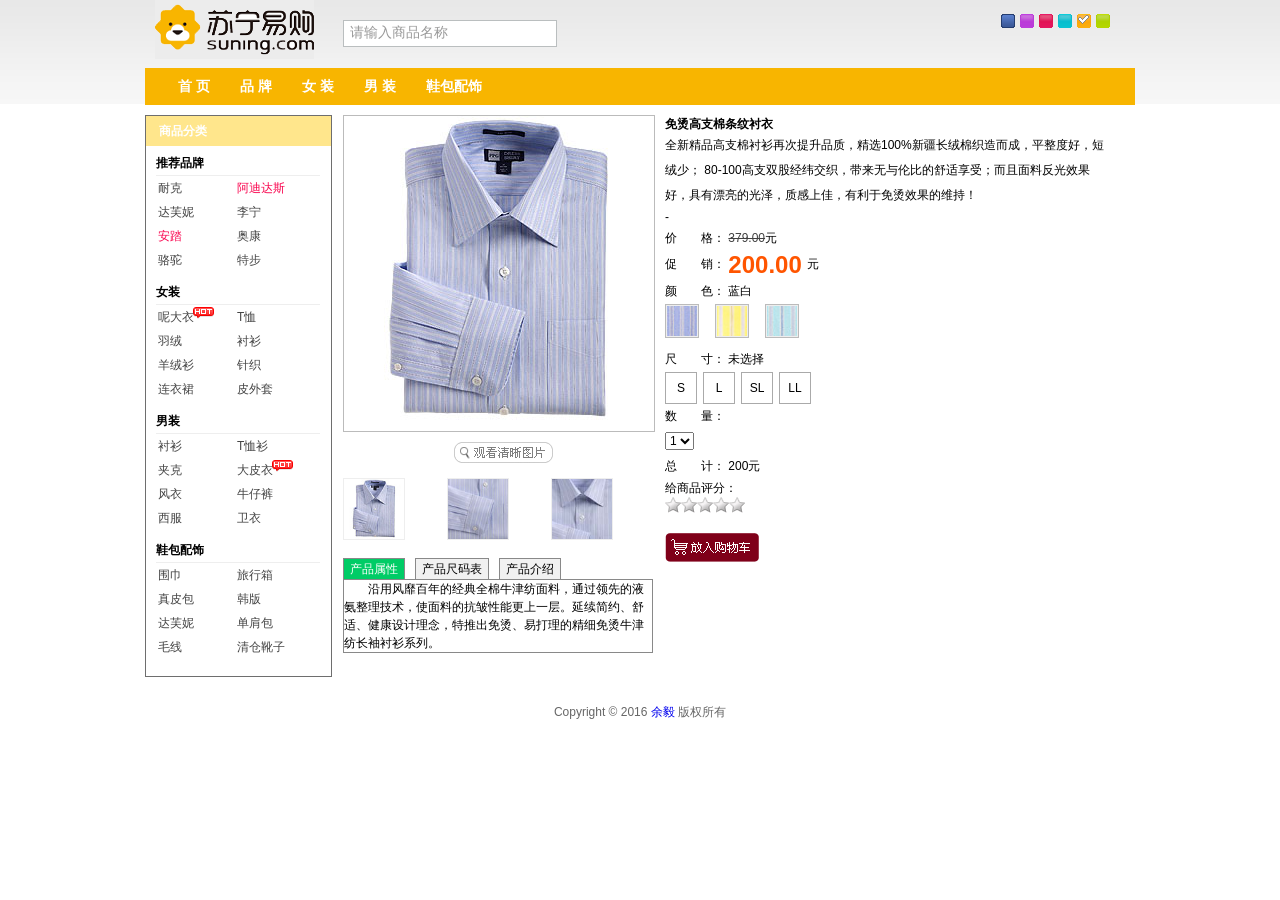
==== detail.html @ cf4ea4bd "电商首页与产品页第一次提交 电商首页与产品页第一次提交V1.0" ====
<!DOCTYPE html>
<html lang="zh-CN">
<head>
    <meta charset="UTF-8">
    <meta http-equiv="X-UA-Compatible" content="IE=edge">
    <meta name="viewport" content="width=device-width, initial-scale=1">
    <title>苏宁易购 产品页</title>
    <link rel="stylesheet" href="styles/reset.css" type="text/css"/>
    <link rel="stylesheet" href="styles/main.css" type="text/css"/>
    <link rel="stylesheet" href="styles/thickbox.css" type="text/css"/>
    <link rel="stylesheet" href='styles/box.css' type='text/css'/>
    <link rel="stylesheet" href="styles/skin/skin_4.css" type="text/css" id="cssfile"/>
</head>
<body>
<!--===头部开始===-->
<div id="header">
    <div class="contWidth">
        <a class="logo" href="###"><img src="images/logo.png" alt="苏宁易购"/></a>
        <div class="search">
            <input type="text" id="inputSearch" class="" value="请输入商品名称"/>
        </div>
        <ul id="skin">
            <li id="skin_0" title="蓝色">蓝色</li>
            <li id="skin_1" title="紫色">紫色</li>
            <li id="skin_2" title="红色">红色</li>
            <li id="skin_3" title="天蓝色">天蓝色</li>
            <li id="skin_4" title="橙色" class="selected">橙色</li>
            <li id="skin_5" title="淡绿色">淡绿色</li>
        </ul>
        <!--===导航开始===-->
        <div id="nav" class="mainNav">
            <ul class="nav">
                <li><a href="index.html">首 页</a></li>
                <li><a href="###">品 牌</a>
                    <div class="snNav">
                        <div class="subitem">
                            <dl class="fore">
                                <dt>
                                    <a href="###">品牌：</a>
                                </dt>
                                <dd>
                                    <em><a href="###">耐克</a></em>
                                    <em><a href="###">阿迪达斯</a></em>
                                    <em><a href="###">达芙妮</a></em>
                                    <em><a href="###">李宁</a></em>
                                    <em><a href="###">安踏</a></em>
                                    <em><a href="###">奥康</a></em>
                                    <em><a href="###">骆驼</a></em>
                                    <em><a href="###">特步</a></em>
                                    <em><a href="###">耐克</a></em>
                                    <em><a href="###">阿迪达斯</a></em>
                                    <em><a href="###">达芙妮</a></em>
                                    <em><a href="###">李宁</a></em>
                                    <em class="noborder"><a href="###">特步</a></em>
                                </dd>
                            </dl>
                            <dl>
                                <dt>
                                    <a href="###">品牌：</a>
                                </dt>
                                <dd>
                                    <em><a href="###">耐克</a></em>
                                    <em><a href="###">阿迪达斯</a></em>
                                    <em><a href="###">达芙妮</a></em>
                                    <em><a href="###">李宁</a></em>
                                    <em><a href="###">安踏</a></em>
                                    <em><a href="###">奥康</a></em>
                                    <em><a href="###">骆驼</a></em>
                                    <em><a href="###">特步</a></em>
                                    <em><a href="###">耐克</a></em>
                                    <em><a href="###">阿迪达斯</a></em>
                                    <em><a href="###">达芙妮</a></em>
                                    <em><a href="###">李宁</a></em>
                                    <em class="noborder"><a href="###">特步</a></em>
                                </dd>
                            </dl>
                        </div>
                    </div>
                </li>
                <li><a href="###">女 装</a>
                    <div class="snNav">
                        <div class="subitem">
                            <dl class="fore">
                                <dt>
                                    <a href="###">女 装：</a>
                                </dt>
                                <dd>
                                    <em><a href="###">耐克</a></em>
                                    <em><a href="###">阿迪达斯</a></em>
                                    <em><a href="###">达芙妮</a></em>
                                    <em><a href="###">李宁</a></em>
                                    <em><a href="###">安踏</a></em>
                                    <em><a href="###">奥康</a></em>
                                    <em><a href="###">骆驼</a></em>
                                    <em><a href="###">特步</a></em>
                                    <em><a href="###">耐克</a></em>
                                    <em><a href="###">阿迪达斯</a></em>
                                    <em><a href="###">达芙妮</a></em>
                                    <em><a href="###">李宁</a></em>
                                    <em class="noborder"><a href="###">特步</a></em>
                                </dd>
                            </dl>
                            <dl>
                                <dt>
                                    <a href="###">女 装：</a>
                                </dt>
                                <dd>
                                    <em><a href="###">耐克</a></em>
                                    <em><a href="###">阿迪达斯</a></em>
                                    <em><a href="###">达芙妮</a></em>
                                    <em><a href="###">李宁</a></em>
                                    <em><a href="###">安踏</a></em>
                                    <em><a href="###">奥康</a></em>
                                    <em><a href="###">骆驼</a></em>
                                    <em><a href="###">特步</a></em>
                                    <em><a href="###">耐克</a></em>
                                    <em><a href="###">阿迪达斯</a></em>
                                    <em><a href="###">达芙妮</a></em>
                                    <em><a href="###">李宁</a></em>
                                    <em class="noborder"><a href="###">特步</a></em>
                                </dd>
                            </dl>
                        </div>
                    </div>
                </li>
                <li><a href="###">男 装</a>
                    <div class="snNav">
                        <div class="subitem">
                            <dl class="fore">
                                <dt>
                                    <a href="###">男 装：</a>
                                </dt>
                                <dd>
                                    <em><a href="###">耐克</a></em>
                                    <em><a href="###">阿迪达斯</a></em>
                                    <em><a href="###">达芙妮</a></em>
                                    <em><a href="###">李宁</a></em>
                                    <em><a href="###">安踏</a></em>
                                    <em><a href="###">奥康</a></em>
                                    <em><a href="###">骆驼</a></em>
                                    <em><a href="###">特步</a></em>
                                    <em><a href="###">耐克</a></em>
                                    <em><a href="###">阿迪达斯</a></em>
                                    <em><a href="###">达芙妮</a></em>
                                    <em><a href="###">李宁</a></em>
                                    <em class="noborder"><a href="###">特步</a></em>
                                </dd>
                            </dl>
                            <dl>
                                <dt>
                                    <a href="###">男 装：</a>
                                </dt>
                                <dd>
                                    <em><a href="###">耐克</a></em>
                                    <em><a href="###">阿迪达斯</a></em>
                                    <em><a href="###">达芙妮</a></em>
                                    <em><a href="###">李宁</a></em>
                                    <em><a href="###">安踏</a></em>
                                    <em><a href="###">奥康</a></em>
                                    <em><a href="###">骆驼</a></em>
                                    <em><a href="###">特步</a></em>
                                    <em><a href="###">耐克</a></em>
                                    <em><a href="###">阿迪达斯</a></em>
                                    <em><a href="###">达芙妮</a></em>
                                    <em><a href="###">李宁</a></em>
                                    <em class="noborder"><a href="###">特步</a></em>
                                </dd>
                            </dl>
                        </div>
                    </div>
                </li>
                <li><a href="###">鞋包配饰</a></li>
            </ul>
        </div>
        <!--  导航结束  -->
    </div>
</div>
<!--   头部结束   -->
<!--主体开始-->
<div id="content">
    <div class="suning">
        <!--===左侧边栏商品分类开始===-->
        <div id="snCatalog">
            <h2 title="商品分类">商品分类</h2>
            <!--===左侧边栏内容开始===-->
            <div class="snCatainfo">
                <h3>推荐品牌</h3>
                <ul>
                    <li><a href="###">耐克</a></li>
                    <li><a href="###" class="promoted">阿迪达斯</a></li>
                    <li><a href="###">达芙妮</a></li>
                    <li><a href="###">李宁</a></li>
                    <li><a href="###" class="promoted">安踏</a></li>
                    <li><a href="###">奥康</a></li>
                    <li><a href="###">骆驼</a></li>
                    <li><a href="###">特步</a></li>
                </ul>
                <br class="clear">
                <h3>女装</h3>
                <ul>
                    <li><a href="###" class="hot">呢大衣</a></li>
                    <li><a href="###">T恤</a></li>
                    <li><a href="###">羽绒</a></li>
                    <li><a href="###">衬衫</a></li>
                    <li><a href="###">羊绒衫</a></li>
                    <li><a href="###">针织</a></li>
                    <li><a href="###">连衣裙</a></li>
                    <li><a href="###">皮外套</a></li>
                </ul>
                <br class="clear">
                <h3>男装</h3>
                <ul>
                    <li><a href="###">衬衫</a></li>
                    <li><a href="###">T恤衫</a></li>
                    <li><a href="###">夹克</a></li>
                    <li><a href="###" class="hot">大皮衣</a></li>
                    <li><a href="###">风衣</a></li>
                    <li><a href="###">牛仔裤</a></li>
                    <li><a href="###">西服</a></li>
                    <li><a href="###">卫衣</a></li>
                </ul>
                <br class="clear">
                <h3>鞋包配饰</h3>
                <ul>
                    <li><a href="###">围巾</a></li>
                    <li><a href="###">旅行箱</a></li>
                    <li><a href="###">真皮包</a></li>
                    <li><a href="###">韩版</a></li>
                    <li><a href="###">达芙妮</a></li>
                    <li><a href="###">单肩包</a></li>
                    <li><a href="###">毛线</a></li>
                    <li><a href="###">清仓靴子</a></li>
                </ul>

            </div>
        </div>
        <!--   左侧商品分类栏结束   -->

        <!--===商品信息开始===-->
        <div id="snProitem">
            <div class="jqzoomWrap">
                <a href="images/pro_img/blue_one_big.jpg" class="jqzoom" rel='gal1' title="免烫高支棉条纹衬衣">
                    <img src="images/pro_img/blue_one_small.jpg" title="免烫高支棉条纹衬衣" alt="免烫高支棉条纹衬衣" id="bigImg">
                </a>
            </div>
            <span>
                <a title="细节大图" id="thickImg" href="images/pro_img/blue_one_big.jpg" class="thickbox">
                   <img src="images/look.gif" alt="点击看大图">
                </a>
            </span>
            <ul class="imgList">
                <li class="imgList_blue">
                    <!--javascript:点击链接时不滚动到首页-->
                    <a href='javascript:;'
                       rel="{gallery: 'gal1', smallimage: 'images/pro_img/blue_one_small.jpg',largeimage: 'images/pro_img/blue_one_big.jpg'}">
                        <img src='images/pro_img/blue_one.jpg' alt="">
                    </a>
                </li>
                <li class="imgList_blue">
                    <a href='javascript:;'
                       rel="{gallery: 'gal1', smallimage: 'images/pro_img/blue_two_small.jpg',largeimage: 'images/pro_img/blue_two_big.jpg'}">
                        <img src='images/pro_img/blue_two.jpg' alt="">
                    </a>
                </li>
                <li class="imgList_blue">
                    <a href='javascript:;'
                       rel="{gallery: 'gal1', smallimage: 'images/pro_img/blue_three_small.jpg',largeimage: 'images/pro_img/blue_three_big.jpg'}">
                        <img
                                src='images/pro_img/blue_three.jpg' alt="">
                    </a>
                </li>

                <li class="imgList_green hide">
                    <a href='javascript:;'
                       rel="{gallery: 'gal1', smallimage: 'images/pro_img/green_one_small.jpg',largeimage: 'images/pro_img/green_one_big.jpg'}">
                        <img src='images/pro_img/green_one.jpg' alt="">
                    </a>
                </li>
                <li class="imgList_green hide">
                    <a href='javascript:;'
                       rel="{gallery: 'gal1', smallimage: 'images/pro_img/green_two_small.jpg',largeimage: 'images/pro_img/green_two_big.jpg'}">
                        <img src='images/pro_img/green_two.jpg' alt="">
                    </a></li>

                <li class="imgList_yellow hide">
                    <a href='javascript:;'
                       rel="{gallery: 'gal1', smallimage: 'images/pro_img/yellow_one_small.jpg',largeimage: 'images/pro_img/yellow_one_big.jpg'}">
                        <img src='images/pro_img/yellow_one.jpg' alt="">
                    </a>
                </li>
                <li class="imgList_yellow hide">
                    <a href='javascript:;'
                       rel="{gallery: 'gal1', smallimage: 'images/pro_img/yellow_two_small.jpg',largeimage: 'images/pro_img/yellow_two_big.jpg'}">
                        <img src='images/pro_img/yellow_two.jpg' alt="">
                    </a>
                </li>
                <li class="imgList_yellow hide">
                    <a href='javascript:;'
                       rel="{gallery: 'gal1', smallimage: 'images/pro_img/yellow_three_small.jpg',largeimage: 'images/pro_img/yellow_three_big.jpg'}">
                        <img src='images/pro_img/yellow_three.jpg' alt="">
                    </a>
                </li>
            </ul>
            <div class="tab">
                <div class="tab_menu">
                    <ul>
                        <li class="selected">产品属性</li>
                        <li>产品尺码表</li>
                        <li>产品介绍</li>
                    </ul>
                </div>
                <div class="tab_box">
                    <div>沿用风靡百年的经典全棉牛津纺面料，通过领先的液氨整理技术，使面料的抗皱性能更上一层。延续简约、舒适、健康设计理念，特推出免烫、易打理的精细免烫牛津纺长袖衬衫系列。
                    </div>
                    <div class="hide">
                        来自新疆无污染的生态棉花，采用紧密纺精梳棉纱，单经双纬的织造组织，造就了颗粒饱满、朴实无华、温润细腻的经典牛津纺，易洗快干、手感丰软、吸湿性好。设计师遵循布料完美肌理，立体剪裁，曲摆的现代人性化裁减，相得益彰，浑然天成。
                    </div>
                    <div class="hide">
                        世界权威德国科德宝的衬和英国高士缝纫线使成衣领型自然舒展、永不变形，缝线部位平服工整、牢固耐磨；人性化的4片式后背打褶结构设计提供更舒适的活动空间；领尖扣的领型设计戴或不戴领带风格炯同、瞬间呈现；醇正天然设计，只为彰显自然荣耀。
                    </div>
                </div>
            </div>
        </div>
        <!--   商品信息结束   -->

        <!--===商品列表开始===-->
        <div id="snDetails">
            <div class="snProDetail">
                <h4>免烫高支棉条纹衬衣</h4>
                <ul class="snProDetailList">
                    <li>全新精品高支棉衬衫再次提升品质，精选100%新疆长绒棉织造而成，平整度好，短绒少；
                        80-100高支双股经纬交织，带来无与伦比的舒适享受；而且面料反光效果好，具有漂亮的光泽，质感上佳，有利于免烫效果的维持！
                    </li>-
                    <li>
                        <span>价&#12288;&#12288;格：</span>
                        <strong class="del">379.00</strong>元
                    </li>
                    <li class="tbDetailPrice">
                        <span>促&#12288;&#12288;销：</span>
                        <strong>200.00</strong>元
                    </li>
                    <li class="color_change">
                        <span>颜&#12288;&#12288;色：</span>
                        <strong>蓝白</strong>
                        <ul>
                            <li><img alt="蓝白" src="images/pro_img/blue.jpg"/></li>
                            <li><img alt="黄白" src="images/pro_img/yellow.jpg"/></li>
                            <li><img alt="粉绿" src="images/pro_img/green.jpg"/></li>
                        </ul>
                    </li>
                    <li class="pro_size">
                        <span>尺&#12288;&#12288;寸：</span>
                        <strong>未选择</strong>
                        <ul>
                            <li>S</li>
                            <li>L</li>
                            <li>SL</li>
                            <li>LL</li>
                        </ul>
                    </li>
                    <li>
                        <span>数&#12288;&#12288;量：</span>
                        <div class="pro_num">
                            <select id="num_sort">
                                <option value="1">1</option>
                                <option value="2">2</option>
                                <option value="3">3</option>
                                <option value="4">4</option>
                                <option value="5">5</option>
                            </select>
                        </div>
                    </li>
                    <li class="pro_price">
                        <span>总&#12288;&#12288;计：</span>
                        <strong>200</strong>元
                    </li>
                </ul>
                <div class="pro_rating">
                    给商品评分：
                    <ul class="rating nostar">
                        <li class="one"><a title="1分" href="###">1</a></li>
                        <li class="two"><a title="2分" href="###">2</a></li>
                        <li class="three"><a title="3分" href="###">3</a></li>
                        <li class="four"><a title="4分" href="###">4</a></li>
                        <li class="five"><a title="5分" href="###">5</a></li>
                    </ul>
                </div>
                <div id="cart">
                    <a href="###"><img src="images/btn_cart.png" alt="放入购物车"/></a>
                </div>
            </div>
        </div>
        <!--    商品列表结束    -->
    </div>
</div>
<!--   主体结束   -->
<div id="footer">Copyright &copy 2016 <a href="mailto:523697597@qq.com">余毅</a> 版权所有</div>


<!--===普通弹出层开始===-->
<div id="basic-dialog-ok">
    <div class="box-title show"><h2>提示</h2></div>
    <div class="box-main">
        <div class="tips">
			<span class="tips-ico">
				<span class="ico-ok"><!-- 图标 --></span>
			</span>
            <div class="tips-content">
                <div class="tips-title" id="snDialogContent"></div>
                <div class="tips-line"></div>
            </div>
        </div>
        <div class="box-buttons">
            <button type="button" class="simplemodal-close">关 闭</button>
        </div>
    </div>
</div>
<!--   普通弹出层结束   -->
<script src="../scripts/jquery.js" type="text/javascript"></script>
<script src="scripts/jquery.cookie.js" type="text/javascript"></script>
<!-- 搜索文本框效果 -->
<script src="scripts/input.js" type="text/javascript"></script>
<!-- 修改皮肤样式 -->
<script src="scripts/changeSkin.js" type="text/javascript"></script>
<!-- 导航效果 -->
<script src="scripts/nav.js" type="text/javascript"></script>
<!-- 产品缩略图 -->
<script src="scripts/jquery.jqzoom.js" type="text/javascript"></script>
<script src="scripts/use_jqzoom.js" type="text/javascript"></script>
<!-- 遮罩图片 -->
<script src="scripts/jquery.thickbox.js" type="text/javascript"></script>
<!-- 产品换颜色 -->
<script src="scripts/switchColor.js" type="text/javascript"></script>
<!-- 产品小图切换大图 -->
<script src="scripts/switchImg.js" type="text/javascript"></script>
<!-- Tab标签 -->
<script src="scripts/tab.js" type="text/javascript"></script>
<!-- 产品尺寸和价格计算 -->
<script src="scripts/sizeAndprice.js" type="text/javascript"></script>
<!-- 星级评分 -->
<script src="scripts/star.js" type="text/javascript"></script>
<!-- 内容提交 -->
<script src="scripts/jquery.simplemodal.js" type="text/javascript"></script>
<script src="scripts/finish.js" type="text/javascript"></script>
</body>
</html>
---- styles/main.css ----
/*===头部样式开始===*/
#header {
    height: 105px;

    background: url('../images/headerbg.png') repeat-x scroll 0 0 #fff;
}

#header .contWidth {
    position: relative;
    z-index: 100;

    width: 990px;
    height: 105px;
    margin: 0 auto;
}

#header .logo {
    line-height: 80px;

    float: left;

    margin: 0 0 0 10px;

    color: #fff;
}

#header .search {
    position: absolute;
    top: 20px;
    left: 198px;
}

#inputSearch {
    font-size: 14px;

    width: 200px;
    height: 17px;
    padding: 3px 6px 5px 6px;

    color: #999;
    border: 1px solid #babebf;
}

#inputSearch.focus {
    border: 1px solid #00a5ff;
}

/* 切换皮肤控件样式 */
#skin {
    float: right;

    width: 120px;
    margin: 10px;
    padding: 4px;
}

#skin li {
    display: block;
    float: left;
    overflow: hidden;

    width: 15px;
    height: 15px;
    margin-right: 4px;

    cursor: pointer;
    /*缩进-9999px，让文字显示到看不到的区域*/
    text-indent: -9999px;

    background-image: url('../images/theme.gif');
}

/*使用同一张图片的不同位置来显示不同内容，可以节省网站的HTTP请求*/
#skin_0 {
    background-position: 0 0;
}

#skin_1 {
    background-position: 15px 0;
}

#skin_2 {
    background-position: 35px 0;
}

#skin_3 {
    background-position: 55px 0;
}

#skin_4 {
    background-position: 75px 0;
}

#skin_5 {
    background-position: 95px 0;
}

#skin_0.selected {
    background-position: 0 15px;
}

#skin_1.selected {
    background-position: 15px 15px;
}

#skin_2.selected {
    background-position: 35px 15px;
}

#skin_3.selected {
    background-position: 55px 15px;
}

#skin_4.selected {
    background-position: 75px 15px;
}

#skin_5.selected {
    background-position: 95px 15px;
}

/*导航样式开始*/
.mainNav {

    position: absolute;
    z-index: 100;
    top: 68px;
    left: 0;

    width: 990px;
    /*height与line-height相同可以使导航栏文字垂直居中*/
    height: 37px;
    line-height: 37px;
    background-color: #4a4a4a;
}

.mainNav .nav {
    display: inline;
    float: left;

    margin-left: 25px;
}

.mainNav ul li {
    position: relative;
    z-index: 100;

    display: inline;
    float: left;

    margin-right: 14px;
}

.mainNav ul li a {
    font-size: 14px;
    font-weight: 700;

    display: block;

    padding: 0 8px;

    color: #fff;
}

.mainNav ul li a:hover {
    background: none;
}

/* 二级菜单 */
.snNav {
    position: absolute;
    z-index: 1000;
    top: 37px;
    left: 0;

    /*二级菜单默认不显示*/
    display: none;
    overflow: hidden;

    width: 474px;

    border: 1px solid #b1b1b1;
    border-top: 0;
    background: #fff;
}

.snNav .subitem {
    float: left;

    width: 450px;
    height: auto !important;
    min-height: 100px;
    padding: 10px 12px;
}

.snNav .subitem dl {
    float: left;
    overflow: hidden;

    padding: 8px 0;

    border-top: 1px dashed #c4c4c4;
}

.snNav .subitem .fore {
    padding-top: 0;

    border-top-style: none;
}

.snNav .subitem dt {
    font-weight: bold;
    line-height: 16px;

    float: left;

    width: 76px;
    padding: 4px 3px;

    text-align: center;
}

.snNav .subitem dt a {
    font-size: 12px;
    font-weight: 700;

    padding: 0;

    color: #000;
}

.snNav .subitem dd {
    float: left;
    overflow: hidden;

    width: 364px;
    padding: 0;
}

.snNav .subitem em {
    /*不要用斜体显示*/
    font-style: normal;
    line-height: 14px;

    float: left;

    height: 14px;
    margin: 5px 0;
    padding: 0 8px;
    /*显示二级菜单每个链接右边的线*/
    border-right: 1px solid #ccc;
}

.snNav .subitem em a {
    font-size: 12px;
    font-weight: normal;

    padding: 0;
    /*强制链接在同一行显示*/
    white-space: nowrap;

    color: #666;
}

.snNav .subitem em.noborder {
    /*最右边链接不显示右边的线*/
    border-right: 0 none;
}

/*===conttent样式开始=== */
#content {
    position: relative;

    clear: left;

    width: 990px;
    margin: 0 auto;
}

.suning {
    overflow: hidden;

    height: 560px;
    padding: 10px 0;
}

/* 左侧边栏商品分类 */
#snCatalog {
    float: left;
    overflow: hidden;

    width: 185px;
    height: 560px;
    margin-right:11px;
    border:1px solid #6e6e6e;
}

#snCatalog h2 {
    font-size: 12px;
    line-height: 30px;

    height: 30px;

    text-indent: 13px;

    color: #fff;
    background-color: #6e6e6e;
}

.snCatainfo {
    overflow: hidden;

    width: 165px;
    height: 524px;
    padding: 5px 10px 0;


}

.snCatainfo h3 {
    line-height: 24px;

    width: 164px;
    height: 24px;
    /*底部分割线*/
    border-bottom: 1px solid #eee;
}

.snCatainfo ul {
    float: left;

    padding: 0 2px 8px;
}

.snCatainfo li {
    line-height: 24px;

    position: relative;

    float: left;
    overflow: hidden;

    width: 79px;
    height: 24px;

    color: #aeadae;
}

.snCatainfo li a {
    color: #444;
}

.snCatainfo li a:hover {
    text-decoration: none;

    color: #00cc66;
}
/*促销标记*/
.snCatainfo li a.promoted {
    color: #f9044e;
}
/*热卖标记*/
.snCatainfo li .hot {
    position: absolute;
    top: 0;

    width: 79px;
    height: 24px;

    background: url('../images/hot.gif') no-repeat scroll 35px 0 transparent;
}

/* 轮播大图 */
#snImageroll {
    position: relative;

    float: left;
    overflow: hidden;

    width: 550px;
    height: 320px;
    margin-right:11px;
}

#snImageroll img {
    position: absolute;
    top: 0;
    left: 0;
}

#snImageroll div {
    position: absolute;
    bottom: 0;

    float: left;
    overflow: hidden;
}

#snImageroll div a {
    display: inline-block;
    float: left;
    overflow: hidden;

    width: 79px;
    height: 32px;
    margin-right: 1px;
    padding: 5px 15px;

    text-align: center;

    color: #fff;
    background-color: #444;
    text-decoration: none;
}

#snImageroll div a em {
    display: block;
    overflow: hidden;

    width: 79px;
    height: 16px;

    cursor: pointer;
}

#snImageroll .last {
    width: 80px;
    margin: 0;
}
/*轮播图展现的图片*/
#snImageroll a.choosen {
    color: #fff;
    background: url('../images/adindex.gif') no-repeat center 39px #00cc66;
}

/* 最新动态 */
#snNotice {
    float: left;
    overflow: hidden;

    width: 230px;
    height: 321px;
}

#snMiaosha {
    float: left;
    overflow: hidden;

    width: 230px;
    height: 176px;
    margin-bottom: 10px;
}
/*旋转动画时长*/
.SN_css3 img {
    -webkit-transition: 1s all;
    -moz-transition: 1s all;
    -o-transition: 1s all;
    transition: 1s all;
}
/*图片旋转360度*/
.SN_css3:hover img {
    -webkit-transform: rotate(360deg);
    -moz-transform: rotate(360deg);
    -o-transform: rotate(360deg);
    transform: rotate(360deg);

}

#snNoticeInfo {
    float: left;
    overflow: hidden;

    width: 228px;
    height: 133px;

    border: 1px solid #dfdfdf;
}

#snNoticeInfo h2 {
    line-height: 23px;

    height: 23px;

    text-indent: 12px;

    border-bottom: 1px solid #dfdfdf;
}

#snNoticeInfo ul {
    float: left;

    padding: 6px 2px 0 12px;
}

#snNoticeInfo li {
    line-height: 20px;

    overflow: hidden;

    height: 20px;
}

#snNoticeInfo li a {
    color: #666;
}

#snNoticeInfo li a:hover {
    text-decoration: none;

    color: #00cc66;
}

/* 品牌活动 */
#snBrand {
    float: left;
    overflow: hidden;

    width: 790px;
    height: 230px;
    margin: 10px 0 0;
}

#snBrandTab {
    position: relative;

    float: left;

    width: 790px;
    height: 29px;

    border-bottom: 1px solid #e4e4e4;
}

#snBrandTab h2 {
    line-height: 29px;

    position: absolute;
    left: 0;

    width: 100px;
    height: 29px;
}

#snBrandTab ul {
    position: absolute;
    top: 10px;
    right: 0;
}

#snBrandTab li {
    float: left;

    margin: 0 10px 0 0;
}

#snBrandTab li a {
    line-height: 20px;

    display: inline-block;

    height: 20px;
    padding: 0 10px;

    color: #000;
    background-color: #e4e4e4;
}

#snBrandTab .choosen {
    padding-bottom: 3px;

    background: url('../images/choosen.gif') no-repeat scroll 50% bottom transparent;
}

#snBrandTab .choosen a {
    color: #fff;
    outline: 0 none;
    background-color: #00cc66;
}

#snBrandContent {
    position: relative;

    float: left;
    overflow: hidden;

    width: 790px;
    height: 188px;
    margin: 8px 5px;
}

#snBrandList {
    position: absolute;
    top: 0;
    left: 0;

    width: 3200px;
}

#snBrandContent li {
    position: relative;

    float: left;
    overflow: hidden;

    width: 185px;
    height: 188px;
    padding: 0 5px;
}

#snBrandContent li img {
    position: absolute;
    top: 0;
    left: 5px;
}

#snBrandContent li span {
    font-size: 14px;
    line-height: 24px;

    position: absolute;
    bottom: 0;

    display: inline-block;
    overflow: hidden;

    width: 183px;
    height: 24px;

    text-align: center;

    color: #666;
    background-color: #efefef;
}

#snBrandContent li a {
    color: #666;
}

#snBrandContent li a:hover {
    text-decoration: none;

    color: #0c6;
}

/* details.html */
#snProitem {
    display: inline;
    float: left;

    width: 312px;
    height: 560px;
}

#snProitem .jqzoomWrap {
    position: relative;

    float: left;

    padding: 0;

    cursor: pointer;

    border: 1px solid #bbb;
}

#snProitem span {
    display: block;
    clear: both;

    width: 320px;
    padding-top: 10px;
    padding-bottom: 10px;

    text-align: center;
}

#snProitem ul.imgList {
    height: 80px;
}

#snProitem ul.imgList li {
    float: left;

    margin-right: 42px;
}

#snProitem ul.imgList li img {
    width: 60px;
    height: 60px;
    padding: 1px;

    cursor: pointer;

    background: #eee;
}

#snProitem ul.imgList li img:hover {
    padding: 1px;

    background: #999;
}

.tab {
    float: left;
    clear: both;
    overflow: hidden;

    width: 310px;
    height: 230px;
}

.tab .tab_menu {
    clear: both;
}

.tab .tab_menu li {
    float: left;

    margin-right: 10px;
    padding: 1px 6px;

    list-style: none;

    cursor: pointer;
    text-align: center;

    border: 1px solid #898989;
    border-bottom: none;
    background: #f1f1f1;
}

.tab .tab_menu li.hover {
    background: #dfdfdf;
}

.tab .tab_menu li.selected {
    color: #fff;
    background: #0c6;

}

.tab .tab_box {
    clear: both;
    text-indent:24px;
    border: 1px solid #898989;
}

.tab .hide {
    display: none;
}

#snDetails {
    display: inline;
    float: left;
    overflow: hidden;

    width: 468px;
}

#snDetails .snProDetail {
    padding: 0 10px 10px 10px;
}

#snDetails .snProDetailList li {
    line-height: 25px;

    float: left;

    width: 100%;
}

#snDetails .snProDetailList strong.del {
    font-size: 12px;

    position: static;

    text-decoration: line-through;

    color: #404040;
}

#snDetails .snProDetailList strong {
    font-weight: 400;
}

#snDetails .snProDetailList .tbDetailPrice strong {
    font: 24px Tahoma, Arial, Helvetica, sans-serif;
    font-weight: 700;

    padding-right: 5px;

    vertical-align: middle;

    color: #f50;
}

#snDetails .snProDetailList .color_change li,
#snDetails .snProDetailList .pro_size li {
    float: left;

    width: 40px;
    margin-right: 10px;
}

#snDetails .snProDetailList .color_change img {
    width: 30px;
    height: 30px;
    padding: 1px;

    cursor: pointer;

    border: 1px solid #bbb;
    background: #eee;
}

#snDetails .snProDetailList .color_change img:hover,
#snDetails .snProDetailList .color_change img.hover {
    border: 1px solid #f60;
}

#snDetails .snProDetailList .pro_size li {
    line-height: 30px;

    display: block;
    overflow: hidden;

    width: 30px;
    height: 30px;
    margin-right: 6px;

    cursor: pointer;
    text-align: center;

    border: 1px solid #aaa;
}

#snDetails .snProDetailList .pro_size li.cur {
    border: 1px solid #aaa;
    background-color: #f60;
}

/* rating css */
.rating {
    position: relative;

    clear: both;
    overflow: hidden;

    width: 80px;
    height: 16px;
    margin: 0 0 20px 0;
    padding: 0;

    list-style: none;

    background: url(../images/star-matrix.gif) no-repeat 0 0;
}

.nostar {
    background-position: 0 0;
}

.onestar {
    background-position: 0 -16px;
}

.twostar {
    background-position: 0 -32px;
}

.threestar {
    background-position: 0 -48px;
}

.fourstar {
    background-position: 0 -64px;
}

.fivestar {
    background-position: 0 -80px;
}

ul.rating li {
    float: left;

    cursor: pointer;
    text-indent: -999em;
}

ul.rating li a {
    position: absolute;
    z-index: 200;
    top: 0;
    left: 0;

    width: 16px;
    height: 16px;

    text-decoration: none;
}

ul.rating li.one a {
    left: 0;
}

ul.rating li.two a {
    left: 16px;
}

ul.rating li.three a {
    left: 32px;
}

ul.rating li.four a {
    left: 48px;
}

ul.rating li.five a {
    left: 64px;
}

ul.rating li a:hover {
    z-index: 2;
    left: 0;

    overflow: hidden;

    width: 80px;
    height: 16px;

    background: url(../images/star-matrix.gif) no-repeat 0 0;
}

ul.rating li.one a:hover {
    background-position: 0 -96px;
}

ul.rating li.two a:hover {
    background-position: 0 -112px;
}

ul.rating li.three a:hover {
    background-position: 0 -128px;
}

ul.rating li.four a:hover {
    background-position: 0 -144px;
}

ul.rating li.five a:hover {
    background-position: 0 -160px;
}

/* footer */
#footer {
    width: 990px;
    margin: 0 auto;
    padding: 18px 0;

    text-align: center;

    color: #666;
}
#basic-dialog-ok{
    display: none;
}

/* tooltip */
#tooltip {
    position: absolute;

    display: none;

    padding: 1px;

    color: #333;
    border: 1px solid #333;
    background: #f7f5d1;
}

/* imgHover */
.imageMask {
    cursor: pointer;

    opacity: 0;
    background-color: #fff;

    filter: alpha(opacity=0);
}

.imageOver {
    opacity: .6;
    background: url(../images/zoom.gif) no-repeat 50% 50%;

    filter: alpha(opacity=60);
}

/* jquery zoom */
.zoomPad {
    position: relative;
    z-index: 99;

    float: left;

    cursor: crosshair;
}

.zoomPreload {
    font-family: "宋体",sans-serif;
    font-size: 12px;

    position: absolute;
    z-index: 110;
    top: 0;
    left: 0;

    width: 90px;
    height: 43px;
    padding: 8px;

    text-align: center;
    text-decoration: none;

    opacity: .8;
    color: #333;
    border: 1px solid #ccc;
    background-color: white;
    background-image: url(../images/zoomloader.gif);
    background-repeat: no-repeat;
    background-position: 43px 30px;

    -moz-opacity: .8;
    filter: alpha(opacity=80);
    *width: 100px;
    *height: 49px;
}

.zoomPup {
    position: absolute;
    z-index: 120;
    z-index: 101;

    overflow: hidden;

    cursor: crosshair;

    opacity: .6;
    border: 1px solid #ccc;
    background-color: #fff;

    -moz-opacity: .6;
    filter: alpha(opacity=60);
}

.zoomOverlay {
    position: absolute;
    /*opacity:0.5;*/
    z-index: 5000;
    z-index: 101;
    top: 0;
    left: 0;

    display: none;

    width: 100%;
    height: 100%;

    background: #fff;
}

.zoomWindow {
    position: absolute;
    z-index: 6000;
    z-index: 10000;
    z-index: 110;
    top: 40px;
    left: 110%;

    height: auto;

    background: #fff;
}

.zoomWrapper {
    position: relative;
    z-index: 110;

    border: 1px solid #999;
}

.zoomWrapperTitle {
    font-size: 12px;
    line-height: 18px;

    position: absolute;
    z-index: 120;
    top: 0;
    left: 0;

    display: block;
    overflow: hidden;

    width: 100%;
    height: 18px;

    text-align: center;

    opacity: .6;
    color: #fff;
    background: #999;

    -moz-opacity: .6;
    filter: alpha(opacity=60);
}

.zoomWrapperImage {
    position: relative;
    z-index: 110;

    display: block;
    overflow: hidden;
}

.zoomWrapperImage img {
    position: absolute;
    z-index: 101;

    display: block;

    border: 0;
}

.zoomIframe {
    position: absolute;
    z-index: -1;

    display: block;

    opacity: .80;

    filter: alpha(opacity=0);
    -moz-opacity: .80;
}
---- styles/thickbox.css ----
/* ----------------------------------------------------------------------------------------------------------------*/
/* ---------->>> global settings needed for thickbox <<<-----------------------------------------------------------*/
/* ----------------------------------------------------------------------------------------------------------------*/
*{padding: 0; margin: 0;}

/* ----------------------------------------------------------------------------------------------------------------*/
/* ---------->>> thickbox specific link and font settings <<<------------------------------------------------------*/
/* ----------------------------------------------------------------------------------------------------------------*/
#TB_window {
	font: 12px Arial, Helvetica, sans-serif;
	color: #333333;
}

#TB_secondLine {
	font: 10px Arial, Helvetica, sans-serif;
	color:#666666;
}

#TB_window a:link {color: #666666;}
#TB_window a:visited {color: #666666;}
#TB_window a:hover {color: #000;}
#TB_window a:active {color: #666666;}
#TB_window a:focus{color: #666666;}

/* ----------------------------------------------------------------------------------------------------------------*/
/* ---------->>> thickbox settings <<<-----------------------------------------------------------------------------*/
/* ----------------------------------------------------------------------------------------------------------------*/
#TB_overlay {
	position: fixed;
	z-index:100;
	top: 0px;
	left: 0px;
	height:100%;
	width:100%;
}

.TB_overlayMacFFBGHack {background: url(macFFBgHack.png) repeat;}
.TB_overlayBG {
	background-color:#000;
	filter:alpha(opacity=75);
	-moz-opacity: 0.75;
	opacity: 0.75;
}

* html #TB_overlay { /* ie6 hack */
     position: absolute;
     height: expression(document.body.scrollHeight > document.body.offsetHeight ? document.body.scrollHeight : document.body.offsetHeight + 'px');
}

#TB_window {
	position: fixed;
	background: #ffffff;
	z-index: 102;
	color:#000000;
	display:none;
	border: 4px solid #525252;
	text-align:left;
	top:50%;
	left:50%;
}

* html #TB_window { /* ie6 hack */
position: absolute;
margin-top: expression(0 - parseInt(this.offsetHeight / 2) + (TBWindowMargin = document.documentElement && document.documentElement.scrollTop || document.body.scrollTop) + 'px');
}

#TB_window img#TB_Image {
	display:block;
	margin: 15px 0 0 15px;
	border-right: 1px solid #ccc;
	border-bottom: 1px solid #ccc;
	border-top: 1px solid #666;
	border-left: 1px solid #666;
}

#TB_caption{
	height:25px;
	padding:7px 30px 10px 25px;
	float:left;
}

#TB_closeWindow{
	height:25px;
	padding:11px 25px 10px 0;
	float:right;
}

#TB_closeAjaxWindow{
	padding:7px 10px 5px 0;
	margin-bottom:1px;
	text-align:right;
	float:right;
}

#TB_ajaxWindowTitle{
	float:left;
	padding:7px 0 5px 10px;
	margin-bottom:1px;
}

#TB_title{
	background-color:#e8e8e8;
	height:27px;
}

#TB_ajaxContent{
	clear:both;
	padding:2px 15px 15px 15px;
	overflow:auto;
	text-align:left;
	line-height:1.4em;
}

#TB_ajaxContent.TB_modal{
	padding:15px;
}

#TB_ajaxContent p{
	padding:5px 0px 5px 0px;
}

#TB_load{
	position: fixed;
	display:none;
	height:13px;
	width:208px;
	z-index:103;
	top: 50%;
	left: 50%;
	margin: -6px 0 0 -104px; /* -height/2 0 0 -width/2 */
}

* html #TB_load { /* ie6 hack */
position: absolute;
margin-top: expression(0 - parseInt(this.offsetHeight / 2) + (TBWindowMargin = document.documentElement && document.documentElement.scrollTop || document.body.scrollTop) + 'px');
}

#TB_HideSelect{
	z-index:99;
	position:fixed;
	top: 0;
	left: 0;
	background-color:#fff;
	border:none;
	filter:alpha(opacity=0);
	-moz-opacity: 0;
	opacity: 0;
	height:100%;
	width:100%;
}

* html #TB_HideSelect { /* ie6 hack */
     position: absolute;
     height: expression(document.body.scrollHeight > document.body.offsetHeight ? document.body.scrollHeight : document.body.offsetHeight + 'px');
}

#TB_iframeContent{
	clear:both;
	border:none;
	margin-bottom:-1px;
	margin-top:1px;
	_margin-bottom:1px;
}
---- styles/box.css ----
+ /* element */
#basic-dialog-ok {
    display: none;
}

/* Overlay */
#simplemodal-overlay {
    background-color: #000;
}

.simplemodal-wrap {
    background-color: #fff;
}

/* Container */
#simplemodal-container {
    height: 190px;
    width: 500px;
}

/* box */
.simplemodal-container .ico-ok, .simplemodal-container .ico-error, .simplemodal-container .ico-info, .simplemodal-container .ico-question, .simplemodal-container .ico-warn, .simplemodal-container .ico-wait, .simplemodal-container .modalCloseImg, .simplemodal-container .btn-close, .simplemodal-container .btn-close-b {
    background: url(../images/box.png) no-repeat;
    display: inline-block;
    width: 32px;
    height: 32px;
}

.simplemodal-container .ico-ok {
    background-position: -66px 0;
}

.simplemodal-container .ico-error {
    background-position: 0 0;
}

.simplemodal-container .ico-info {
    background-position: -33px 0;
}

.simplemodal-container .ico-question {
    background-position: -99px 0;
}

.simplemodal-container .ico-warn {
    background-position: -165px 0;
}

.simplemodal-container .ico-wait {
    background-position: -132px 0;
}

.simplemodal-container .tips {
    padding: 34px 0 0;
}

.simplemodal-container .tips-ico {
    float: left;
    position: relative;
    top: -9px;
    width: auto;
    padding-left: 5%;
    margin-right: 16px;
    _margin-right: 13px;
    text-align: right;
}

.simplemodal-container .tips-content {
    overflow: hidden;
    height: 1%;
    padding-right: 5%;
}

.simplemodal-container .tips-title, .simplemodal-container .tips-line {
    padding: 0 0 8px;
}

.simplemodal-container .tips-title {
    font-weight: 700;
    font-size: 14px;
}

.simplemodal-container .tips-line {
    line-height: 20px;
}

.simplemodal-container .font-red {
    color: #c00;
}

.simplemodal-container .tips-buttons {
    margin-top: 23px;
    text-align: right;
}

.simplemodal-container .tips-buttons .btn-blue, .simplemodal-container .tips-buttons .btn-blue-s, .simplemodal-container .tips-buttons .btn-white, .simplemodal-container .tips-buttons .btn-white-s {
    margin-right: 16px;
}

.simplemodal-container {
    position: relative;
    height: 100%;
    *width: 100%;
    margin: -9px;
    padding: 9px;
    font-size: 12px;
    line-height: 1.5;
    background-color: rgba(0, 0, 0, 0.2);
    filter: progid:DXImageTransform.Microsoft.Gradient(startColorstr=#30000000, endColorstr=#30000000);
}

.simplemodal-container .btn-close {
    background-position: -286px 0;
    position: absolute;
    z-index: 1;
    right: 13px;
    top: 13px;
    width: 16px;
    height: 16px;
    overflow: hidden;
    text-indent: -99em;
    text-decoration: none;
}

.simplemodal-container .btn-close:hover {
    background-position: -302px 0;
}

.simplemodal-container .btn-close-b {
    background-position: -249px 0;
    position: absolute;
    z-index: 1;
    right: 17px;
    _right: 19px;
    top: 19px;
    width: 18px;
    height: 18px;
    overflow: hidden;
    text-indent: -99em;
    text-decoration: none;
}

.simplemodal-container .btn-close-b:hover {
    background-position: -267px 0;
}

.box-title {
    position: relative;
    border: 1px solid #369;
    border-bottom: none;
    margin: -1px -1px 0;
    background-color: #EBF2FA;
    padding: 1px 0;
}

.box-title h2 {
    height: 2em;
    line-height: 2em;
    color: #666;
    font-size: 100%;
    text-indent: 12px;
}

.simplemodal-data {
    height: 100%;
    overflow: hidden;
}

.box-main {
    position: relative;
    background-color: #fff;
    border: 1px solid #369;
    margin: 0 -1px -1px;
    border-top: none;
    zoom: 1;
}

.box-buttons {
    margin-top: 23px;
    padding: 0 9px 9px 0;
    text-align: right;
}

.box-buttons button {
    margin-left: 8px;
    min-width: 68px;
    min-width: 52px \9;
    *min-width: auto;
    height: 24px;
    padding: 0 5px 1px;
    *padding: 0 10px 1px;
}

.simplemodal-container iframe.box-iframe {
    position: relative;
    height: 100%;
    width: 100%;
    margin: -1px;
    overflow: hidden;
    border: 1px solid #6685A2;
    background-color: #fff;
}

.simplemodal-container .modalCloseImg {
    background-position: -286px 0;
    position: absolute;
    right: 13px;
    top: 13px;
    width: 16px;
    height: 16px;
    overflow: hidden;
    text-indent: -99em;
    text-decoration: none;
    cursor: pointer;
    display: inline;
    z-index: 3200;
}

.simplemodal-container .modalCloseImg:hover {
    background-position: -302px 0;
}
---- styles/skin/skin_4.css ----
.mainNav {
    background-color: #F8B500;
}
#snCatalog h2 {
    background-color: #FFE68C;
}
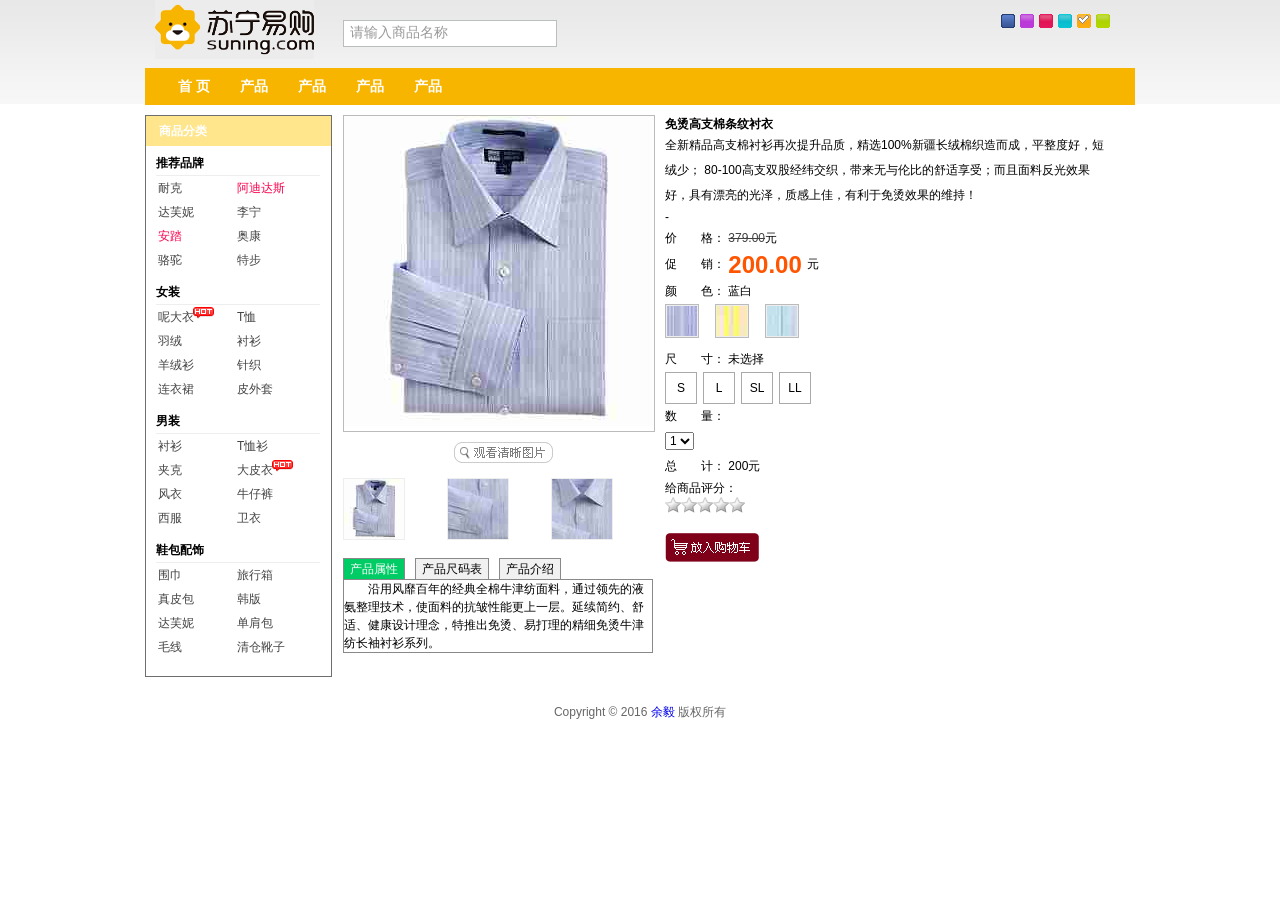
==== commit e9059aa0: "V1.0.9V 修改产品页导航链接" ====
--- a/detail.html
+++ b/detail.html
@@ -10,6 +10,13 @@
     <link rel="stylesheet" href="styles/thickbox.css" type="text/css"/>
     <link rel="stylesheet" href='styles/box.css' type='text/css'/>
     <link rel="stylesheet" href="styles/skin/skin_4.css" type="text/css" id="cssfile"/>
+    <script src="scripts/jquery.js" type="text/javascript"></script>
+    <script src="scripts/jquery.cookie.js" type="text/javascript"></script>
+    <script src="scripts/jquery.jqzoom.js" type="text/javascript"></script>
+    <script src="scripts/jquery.simplemodal.js" type="text/javascript"></script>
+    <script src="scripts/jquery.thickbox.js"></script>
+    <!-- 产品页js -->
+    <script src="scripts/detail.js"></script>
 </head>
 <body>
 <!--===头部开始===-->
@@ -31,7 +38,7 @@
         <div id="nav" class="mainNav">
             <ul class="nav">
                 <li><a href="index.html">首 页</a></li>
-                <li><a href="###">品 牌</a>
+                <li><a href="###">产品</a>
                     <div class="snNav">
                         <div class="subitem">
                             <dl class="fore">
@@ -77,7 +84,7 @@
                         </div>
                     </div>
                 </li>
-                <li><a href="###">女 装</a>
+                <li><a href="###">产品</a>
                     <div class="snNav">
                         <div class="subitem">
                             <dl class="fore">
@@ -123,7 +130,7 @@
                         </div>
                     </div>
                 </li>
-                <li><a href="###">男 装</a>
+                <li><a href="###">产品</a>
                     <div class="snNav">
                         <div class="subitem">
                             <dl class="fore">
@@ -169,7 +176,7 @@
                         </div>
                     </div>
                 </li>
-                <li><a href="###">鞋包配饰</a></li>
+                <li><a href="###">产品</a></li>
             </ul>
         </div>
         <!--  导航结束  -->
@@ -416,31 +423,6 @@
     </div>
 </div>
 <!--   普通弹出层结束   -->
-<script src="../scripts/jquery.js" type="text/javascript"></script>
-<script src="scripts/jquery.cookie.js" type="text/javascript"></script>
-<!-- 搜索文本框效果 -->
-<script src="scripts/input.js" type="text/javascript"></script>
-<!-- 修改皮肤样式 -->
-<script src="scripts/changeSkin.js" type="text/javascript"></script>
-<!-- 导航效果 -->
-<script src="scripts/nav.js" type="text/javascript"></script>
-<!-- 产品缩略图 -->
-<script src="scripts/jquery.jqzoom.js" type="text/javascript"></script>
-<script src="scripts/use_jqzoom.js" type="text/javascript"></script>
-<!-- 遮罩图片 -->
-<script src="scripts/jquery.thickbox.js" type="text/javascript"></script>
-<!-- 产品换颜色 -->
-<script src="scripts/switchColor.js" type="text/javascript"></script>
-<!-- 产品小图切换大图 -->
-<script src="scripts/switchImg.js" type="text/javascript"></script>
-<!-- Tab标签 -->
-<script src="scripts/tab.js" type="text/javascript"></script>
-<!-- 产品尺寸和价格计算 -->
-<script src="scripts/sizeAndprice.js" type="text/javascript"></script>
-<!-- 星级评分 -->
-<script src="scripts/star.js" type="text/javascript"></script>
-<!-- 内容提交 -->
-<script src="scripts/jquery.simplemodal.js" type="text/javascript"></script>
-<script src="scripts/finish.js" type="text/javascript"></script>
+
 </body>
 </html>
